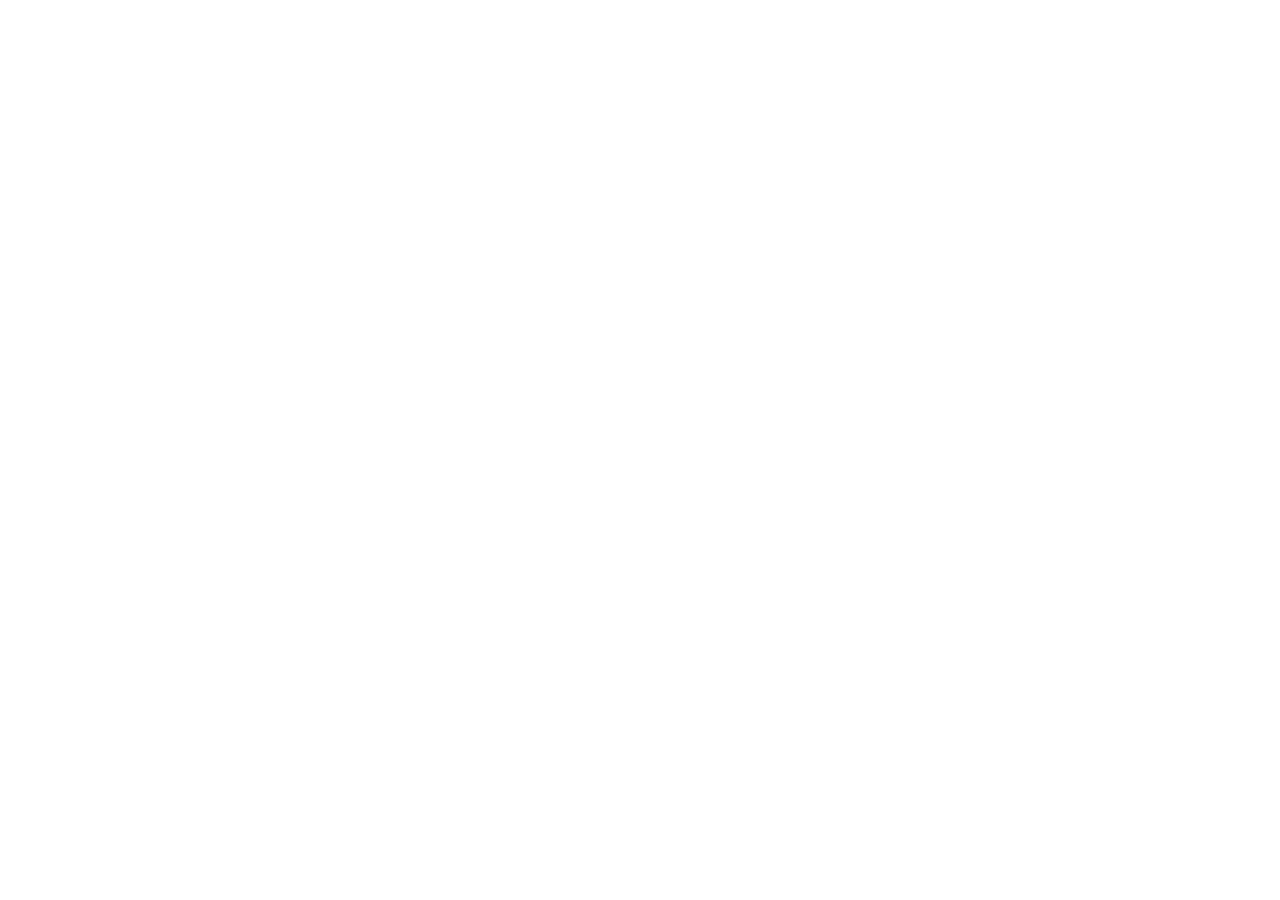
==== Build-A-Page-Workshop/index.html @ ffba8832 "index.html" ====
<!DOCTYPE html>
<html lang="en">
<head>
    <!--
        Author:
        Date:
        Purpose:
    -->
    
    <!-- Character encoding ensures proper text rendering -->
    <meta charset="UTF-8">
    <!-- Enables responsive behavior on mobile devices -->
    <meta name="viewport" content="width=device-width, initial-scale=1.0">
    
    <title>Build-A-Page</title>
</head>
<body>

    <!-- STEP 1 -->

    <!-- STEP 2 -->

    <!-- STEP 3 -->

    <!-- STEP 4 -->

    <!-- STEP 5 -->

    <!-- STEP 6 -->

    <!-- STEP 7 -->

    <!-- STEP 8 -->

    <!-- STEP 9 -->

</body>
</html>
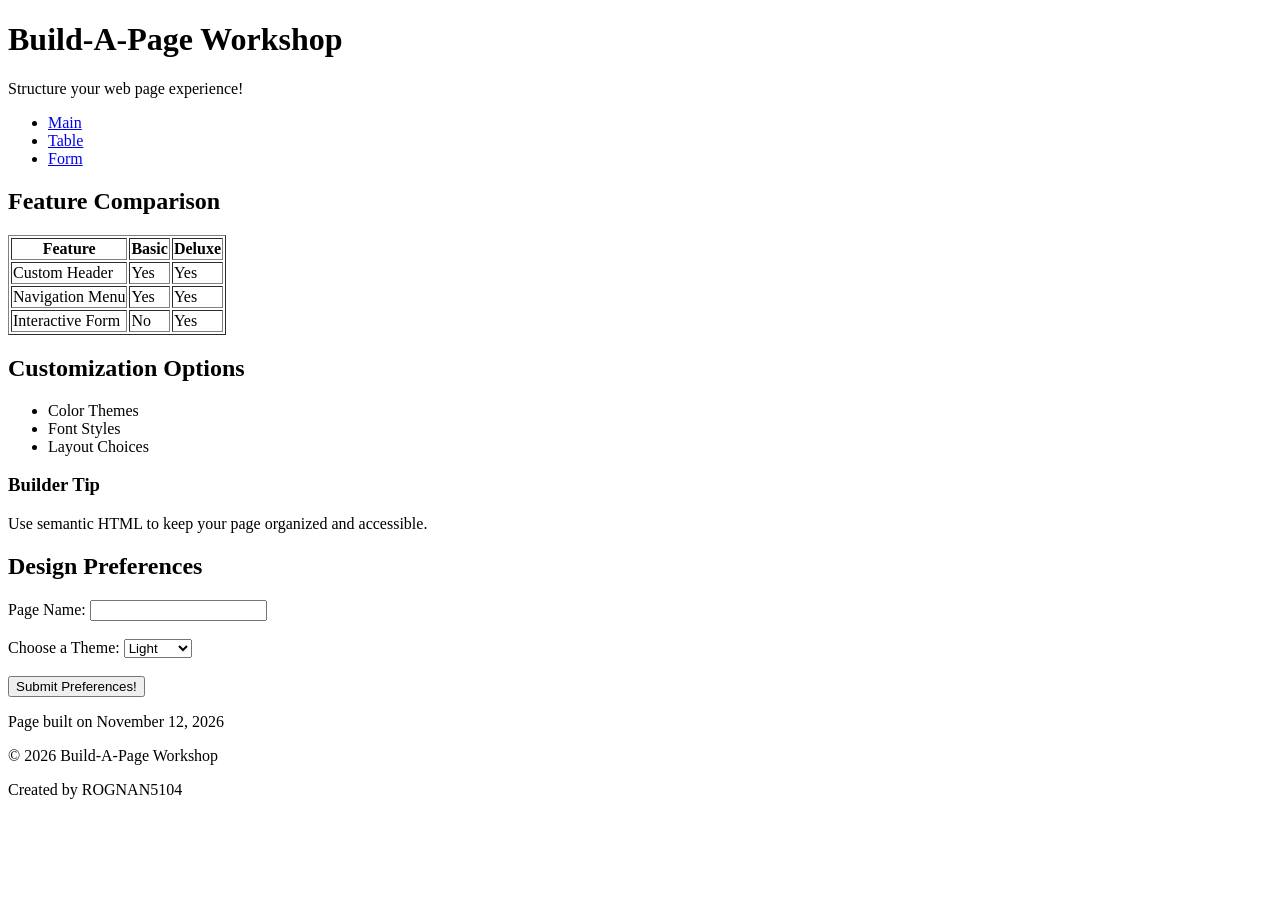
==== commit 526c21ca: "Add semantic HTML structure to index.html" ====
--- a/Build-A-Page-Workshop/index.html
+++ b/Build-A-Page-Workshop/index.html
@@ -2,9 +2,10 @@
 <html lang="en">
 <head>
     <!--
-        Author:
-        Date:
-        Purpose:
+        Author: Roger Nugang Nanjoh
+        Date: November 12, 2026
+        Purpose: Build a structured and accessible web page
+         using semantic HTML elements.
     -->
     
     <!-- Character encoding ensures proper text rendering -->
@@ -17,22 +18,87 @@
 <body>
 
     <!-- STEP 1 -->
+    <header>
+    <h1>Build-A-Page Workshop</h1>
+    <p>Structure your web page experience!</p>
+</header>
 
     <!-- STEP 2 -->
+    <nav>
+    <ul>
+        <li><a href="#home">Main</a></li>
+        <li><a href="#table">Table</a></li>
+        <li><a href="#form">Form</a></li>
+    </ul>
+</nav>
 
     <!-- STEP 3 -->
+    <main id="home">
 
     <!-- STEP 4 -->
+        <section>
+    <h2>Feature Comparison</h2>
+    <table border="1" id="table">
+        <tr>
+            <th>Feature</th>
+            <th>Basic</th>
+            <th>Deluxe</th>
+        </tr>
+        <tr>
+            <td>Custom Header</td>
+            <td>Yes</td>
+            <td>Yes</td>
+        </tr>
+        <tr>
+            <td>Navigation Menu</td>
+            <td>Yes</td>
+            <td>Yes</td>
+        </tr>
+        <tr>
+            <td>Interactive Form</td>
+            <td>No</td>
+            <td>Yes</td>
+        </tr>
+    </table>
+</section>
 
     <!-- STEP 5 -->
+        <section>
+    <h2>Customization Options</h2>
+    <ul>
+        <li>Color Themes</li>
+        <li>Font Styles</li>
+        <li>Layout Choices</li>
+    </ul>
+</section>
 
     <!-- STEP 6 -->
-
+<aside>
+    <h3>Builder Tip</h3>
+    <p>Use semantic HTML to keep your page organized and accessible.</p>
+</aside>
     <!-- STEP 7 -->
-
+<section>
+    <h2>Design Preferences</h2>
+    <form id="form">
+        <label for="name">Page Name:</label>
+        <input type="text" id="name" name="name"><br><br>
+        <label for="theme">Choose a Theme:</label>
+        <select id="theme" name="theme">
+            <option>Light</option>
+            <option>Dark</option>
+            <option>Colorful</option>
+        </select><br><br>
+<button type="submit">Submit Preferences!</button>
+    </form>
+</section>
     <!-- STEP 8 -->
-
+<p>Page built on <time datetime="2026-11-12">November 12, 2026</time></p>
     <!-- STEP 9 -->
-
+<footer>
+    <p>&copy; 2026 Build-A-Page Workshop</p>
+    <p>Created by ROGNAN5104</p>
+</footer>
+</main>
 </body>
-</html>+</html>
